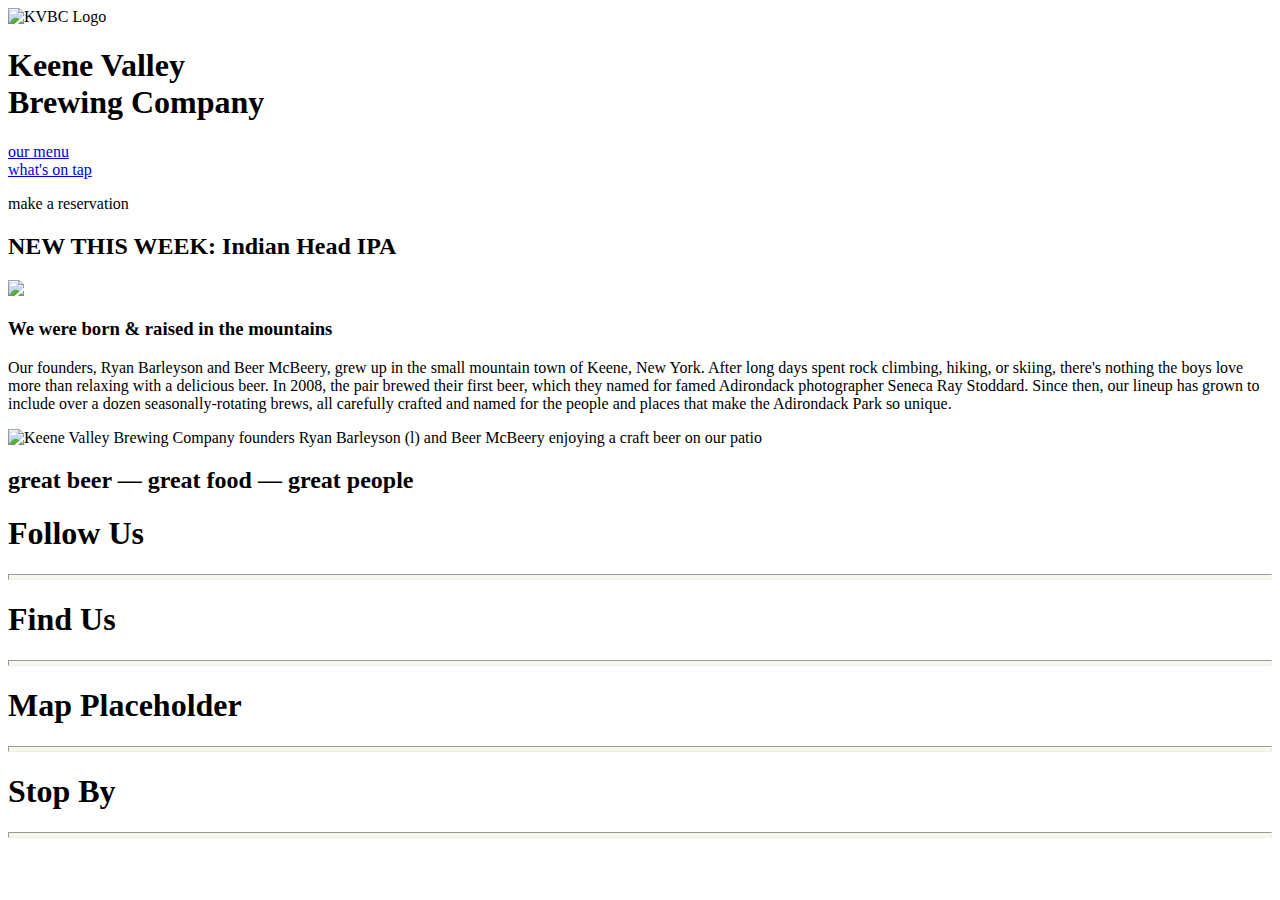
==== index.html @ 3151c4bc "Add files via upload" ====
<!DOCTYPE html>
    <html lang="en">
    <head>
            <title>Keene Valley Brewing Company | great beer — great food — great people</title>
            <meta charset="UTF-8" />
            <link   href="includes/style.css"
                    type="text/css"
                    rel="stylesheet" />
            
<!-- Google Fonts links -->            
            
            <link rel="preconnect" href="https://fonts.googleapis.com">
            
            <link rel="preconnect" href="https://fonts.gstatic.com" crossorigin>
            
            <link href="https://fonts.googleapis.com/css2?family=Roboto+Serif:ital,wght@0,900;1,900&family=Special+Elite&display=swap"
                  rel="stylesheet">
            
<!-- End fonts links -->
            
    </head>
        
    <body>
            
        <header>
                
            <div id="HeaderLogo">
                <img src="images/logo.png"
                        alt="KVBC Logo"
                        id="LogoImg"/>
                
                <h1 id="topLogoText">Keene Valley<br>Brewing Company</h1>
            </div>
                
            <div>
               <nav>
                  <li><a href="menu.html" class="NavLinks">our menu</a></li>
                  <li><a href="_" class="NavLinks">what's on tap</a></li>
               </nav>
            </div>
                
            <p class="button1" id="HeaderButton">make a reservation</p>
            
            <div class="Banner">
                <h2 class="BannerText">NEW THIS WEEK: Indian Head IPA</h2>
            </div>
            
        </header>
        
        <section id="HeroSlider">
            
            <div class="slideshow-container">

            <div class="mySlides fade">
            <img src="images/fireside_beer.jpg" style="height:800px; width:auto; margin:auto;">
            </div>

            <div class="mySlides fade">
            <img src="images/food_and_drink.jpg" style="height:800px; width:auto; margin:auto;" >
            </div>

            <div class="mySlides fade">
            <img src="images/bottle.jpg" style="height:800px; width:auto; margin:auto;" >
            </div>

            </div>
            
            <script>
            var slideIndex = 0;
            showSlides();

            function showSlides() {
              var i;
              var slides = document.getElementsByClassName("mySlides");
              for (i = 0; i < slides.length; i++) {
                slides[i].style.display = "none";  
              }
              slideIndex++;
              if (slideIndex > slides.length)
              {slideIndex = 1;}    
              
              slides[slideIndex-1].style.display = "block";  
              setTimeout(showSlides, 5000); // Change image every 5 seconds
            }
            </script>
        </section>
        
        <section id="AboutUs">
            <div class="TwoColumn">
                <h3>We were born &amp; raised in the mountains</h3>
                <p>Our founders, Ryan Barleyson and Beer McBeery, grew up in the small mountain town of Keene, New York. After long days spent rock climbing, hiking, or skiing, there's nothing the boys love more than relaxing with a delicious beer. In 2008, the pair brewed their first beer, which they named for famed Adirondack photographer Seneca Ray Stoddard. Since then, our lineup has grown to include over a dozen seasonally-rotating brews, all carefully crafted and named for the people and places that make the Adirondack Park so unique.</p>
            </div>
            <div class="TwoColumn">
                <img src="images/founders.jpg" alt="Keene Valley Brewing Company founders Ryan Barleyson (l) and Beer McBeery enjoying a craft beer on our patio" title="Our Founders" class="ReSize" id="founderImage" />
            </div>
        </section>

        <footer>
            
            <div class="Banner">
                <h2 class="BannerText">great beer — great food — great people</h2>
            </div>
                
                <section id="FooterColumns">
                    <div class="FourColumn">
                        <h1>Follow Us</h1>
                        <hr style="height:4px; color: #F8F7EC; background-color: #F8F7EC;">
                    </div>
                    <div class="FourColumn">
                        <h1>Find Us</h1>
                        <hr style="height:4px; color: #F8F7EC; background-color: #F8F7EC;">
                    </div>
                    <div class="FourColumn">
                        <h1>Map Placeholder</h1>
                        <hr style="height:4px; color: #F8F7EC; background-color: #F8F7EC;">
                    </div>
                    <div class="FourColumn">
                        <h1>Stop By</h1>
                        <hr style="height:4px; color: #F8F7EC; background-color: #F8F7EC;">
                    </div>
                </section>
        </footer>
            
    </body>
        
</html>
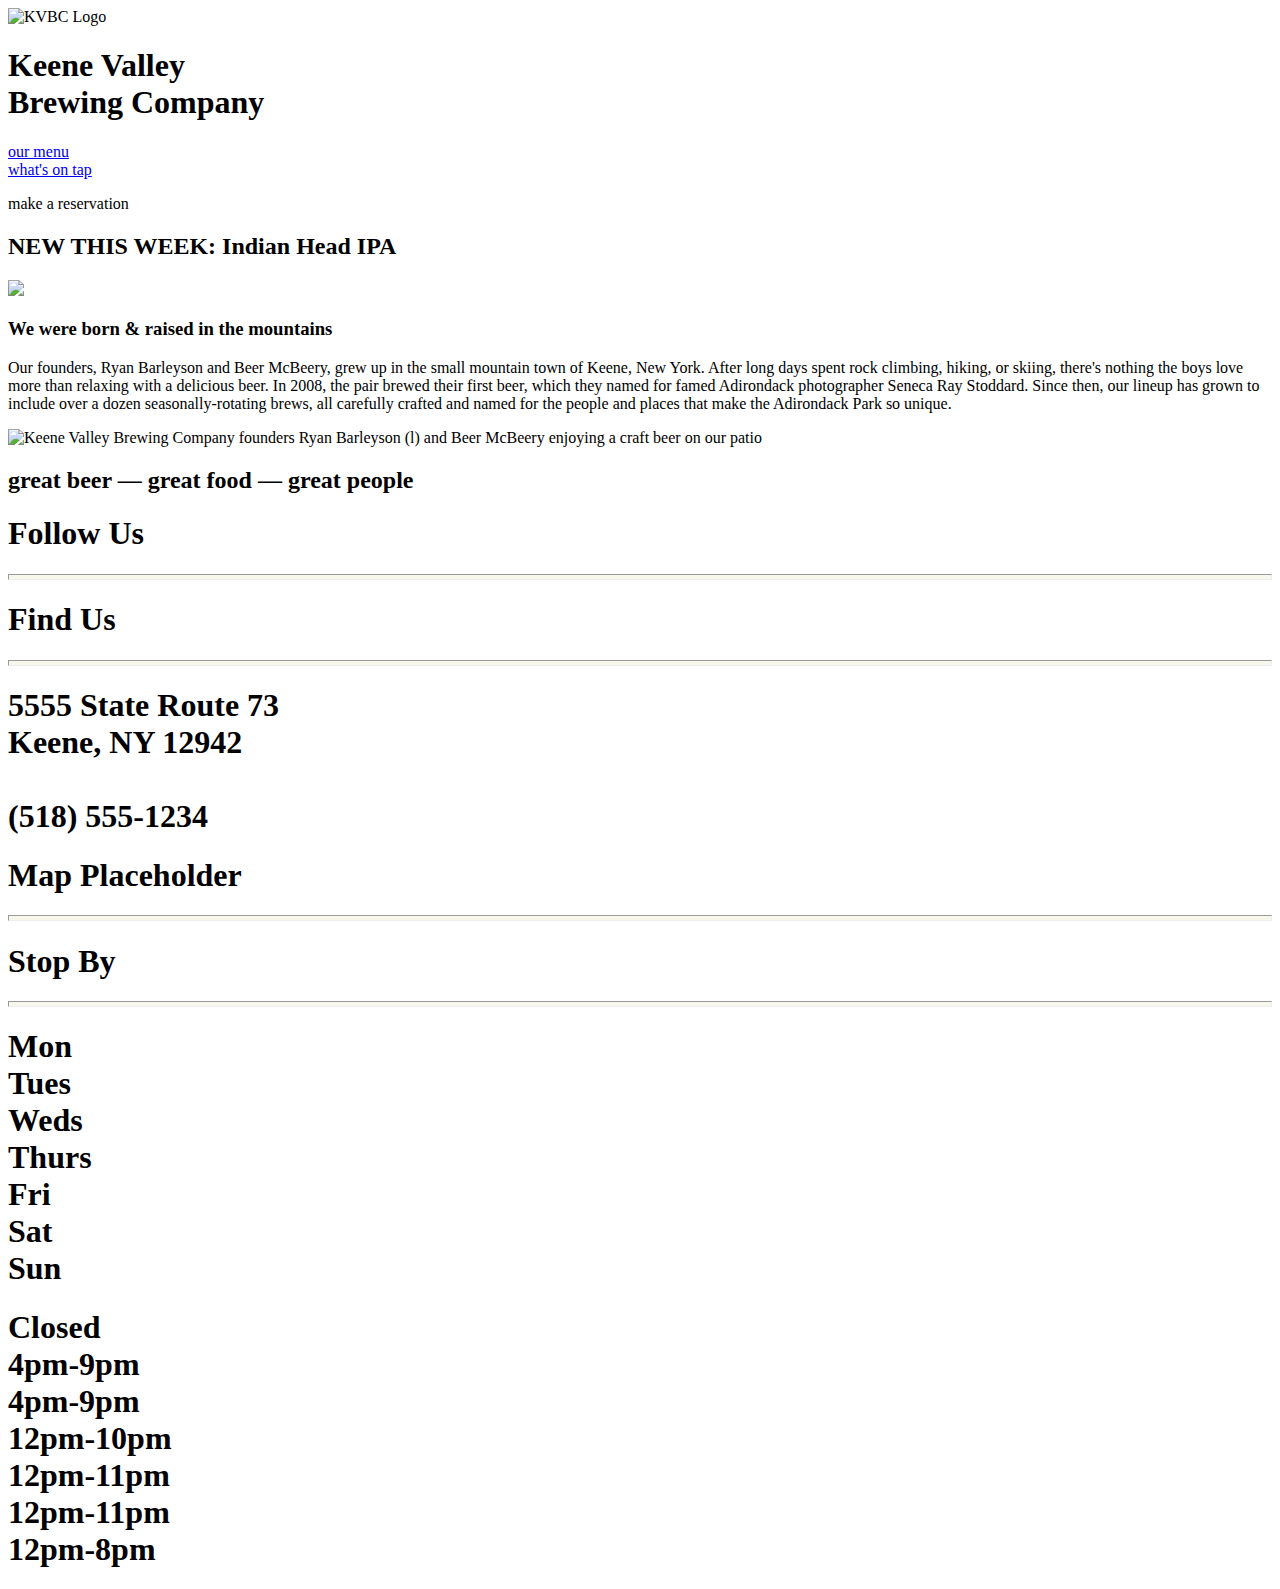
==== commit 959d1d13: "Add files via upload" ====
--- a/index.html
+++ b/index.html
@@ -13,7 +13,7 @@
             
             <link rel="preconnect" href="https://fonts.gstatic.com" crossorigin>
             
-            <link href="https://fonts.googleapis.com/css2?family=Roboto+Serif:ital,wght@0,900;1,900&family=Special+Elite&display=swap"
+            <link href="https://fonts.googleapis.com/css2?family=Roboto+Serif:ital,opsz,wght@0,8..144,100;0,8..144,200;0,8..144,300;0,8..144,400;0,8..144,500;0,8..144,600;0,8..144,700;0,8..144,800;0,8..144,900;1,8..144,100;1,8..144,200;1,8..144,300;1,8..144,400;1,8..144,500;1,8..144,600;1,8..144,700;1,8..144,800;1,8..144,900&family=Special+Elite&display=swap"
                   rel="stylesheet">
             
 <!-- End fonts links -->
@@ -103,20 +103,23 @@
                 
                 <section id="FooterColumns">
                     <div class="FourColumn">
-                        <h1>Follow Us</h1>
+                        <h1 class="FooterHeading">Follow Us</h1>
                         <hr style="height:4px; color: #F8F7EC; background-color: #F8F7EC;">
                     </div>
                     <div class="FourColumn">
-                        <h1>Find Us</h1>
+                        <h1 class="FooterHeading">Find Us</h1>
                         <hr style="height:4px; color: #F8F7EC; background-color: #F8F7EC;">
+                        <h1 class="FooterParagraph">5555 State Route 73</br>Keene, NY 12942</br></br>(518) 555-1234</h1>
                     </div>
                     <div class="FourColumn">
                         <h1>Map Placeholder</h1>
                         <hr style="height:4px; color: #F8F7EC; background-color: #F8F7EC;">
                     </div>
                     <div class="FourColumn">
-                        <h1>Stop By</h1>
+                        <h1 class="FooterHeading">Stop By</h1>
                         <hr style="height:4px; color: #F8F7EC; background-color: #F8F7EC;">
+                        <h1 class="FooterParagraph" id="Days">Mon</br>Tues</br>Weds</br>Thurs</br>Fri</br>Sat</br>Sun</h1>
+                        <h1 class="FooterParagraph" id="Hours">Closed</br>4pm-9pm</br>4pm-9pm</br>12pm-10pm</br>12pm-11pm</br>12pm-11pm</br>12pm-8pm</h1>
                     </div>
                 </section>
         </footer>
